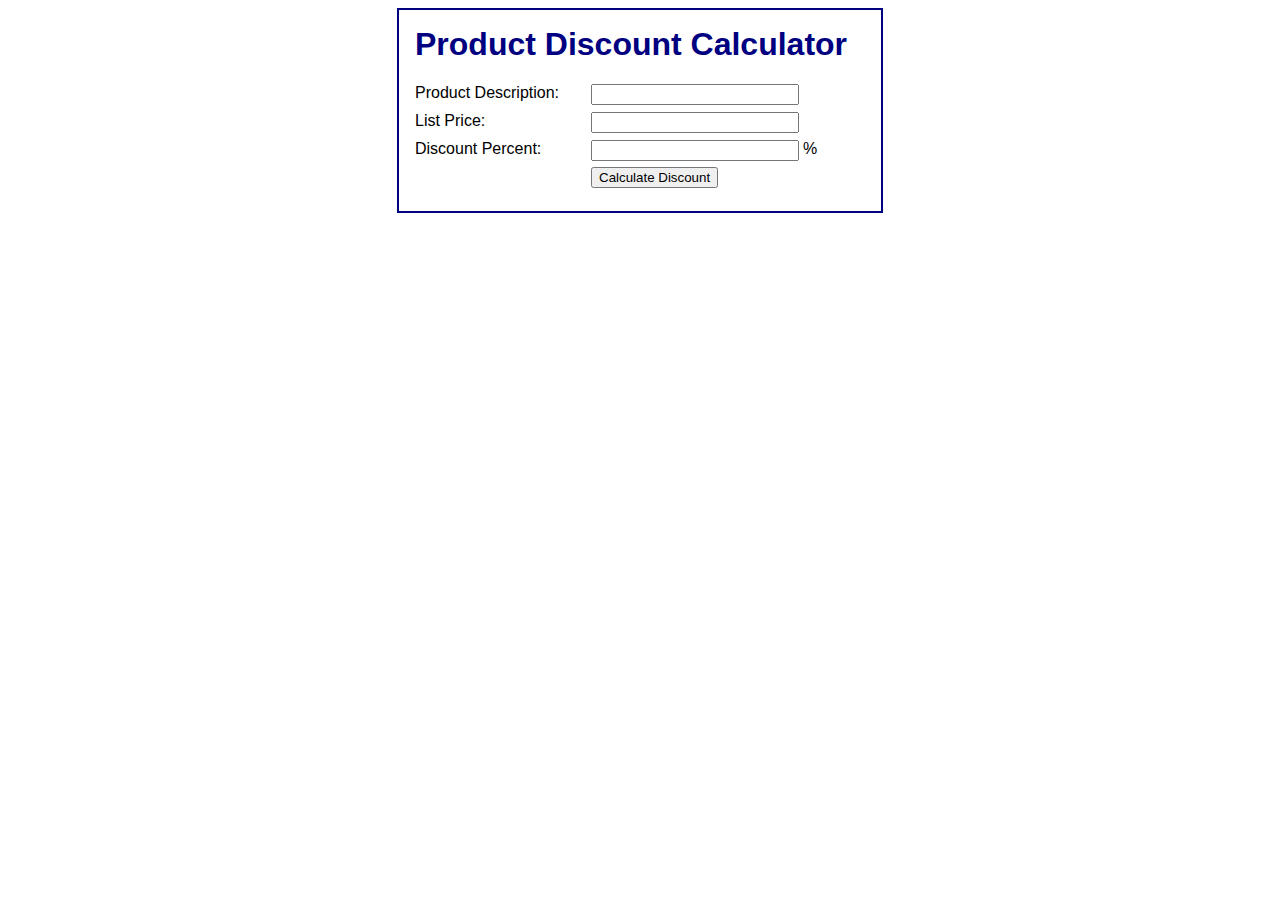
==== index.html @ ce6e4b06 "added lab 1" ====
<!DOCTYPE html>
<html>
<head>
    <title>Product Discount Calculator</title>
    <link rel="stylesheet" type="text/css" href="main.css">
</head>

<body>
    <main>
        <h1>Product Discount Calculator</h1>
        <form action="display_discount.php" method="post">

            <div id="data">
                <label>Product Description:</label>
                <input type="text" name="product_description"><br>

                <label>List Price:</label>
                <input type="text" name="list_price"><br>

                <label>Discount Percent:</label>
                <input type="text" name="discount_percent"><span>%</span><br>
            </div>

            <div id="buttons">
                <label>&nbsp;</label>
                <input type="submit" value="Calculate Discount"><br>
            </div>

        </form>
    </main>
</body>
</html>
---- main.css ----
body {
    font-family: Arial, Helvetica, sans-serif;
}
main {
    width: 450px;
    margin: 0 auto;
    padding: 1em;
    background: white;
    border: 2px solid navy;
}
h1 {
    margin-top: 0;
    color: navy;
}
label {
    width: 10em;
    float: left;
    padding-right: 1em;
    padding-bottom: .5em;
}
#data input {
    float: left;
    width: 15em;
    margin-bottom: .5em;
}
#data span {
    padding-left: .25em;
}
#buttons input {
    float: left;
    margin-bottom: .5em;
}
br {
    clear: left;
}
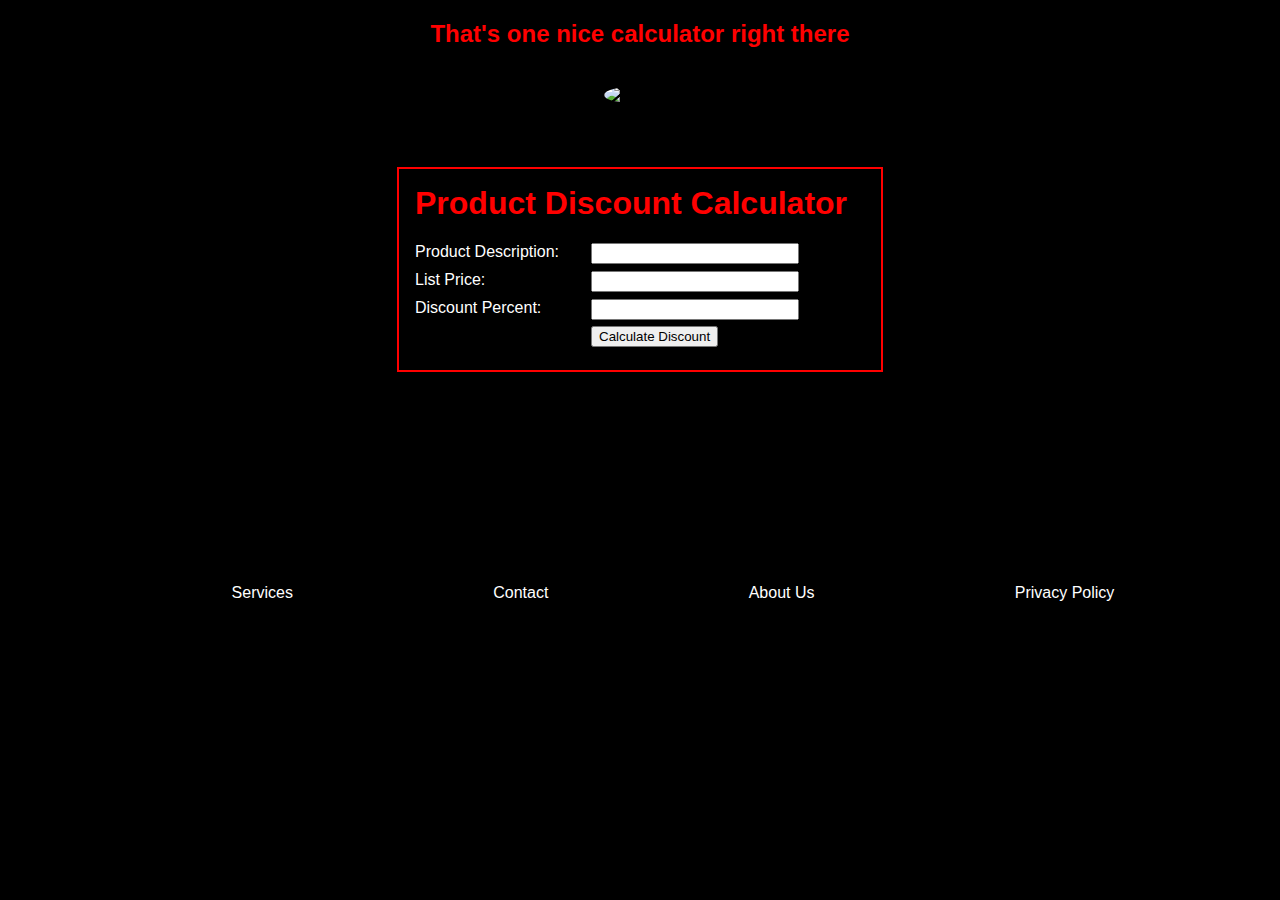
==== commit 8106ba9b: "started homework" ====
--- a/index.html
+++ b/index.html
@@ -1,15 +1,31 @@
+<!--************************************************************** 
+* File Name: HW_INFO152/hw1/index.php
+ * Purpose: INFO152-HW1, Build and Enchance "Product Discount'
+ * Author: Vincent Cinque
+ * DrexelId: 14678062
+ * Complete Date: 04-Feb-2024
+ ******************************************************************-->
+
+
 <!DOCTYPE html>
 <html>
 <head>
     <title>Product Discount Calculator</title>
     <link rel="stylesheet" type="text/css" href="main.css">
 </head>
-
+<header>
+    <h2>That's one nice calculator right there</h2>
+    <section id="logo-container">
+        <img src="http://localhost/HW_INFO152/HW1/img/bubbles.jpg" alt="bubbles">
+    </section>
+</header>
+   
 <body>
     <main>
+        
         <h1>Product Discount Calculator</h1>
-        <form action="display_discount.php" method="post">
-
+        <form action="display_discount.php" method="get">
+    
             <div id="data">
                 <label>Product Description:</label>
                 <input type="text" name="product_description"><br>
@@ -21,12 +37,25 @@
                 <input type="text" name="discount_percent"><span>%</span><br>
             </div>
 
-            <div id="buttons">
+            <div id="buttons" class="btn">
                 <label>&nbsp;</label>
                 <input type="submit" value="Calculate Discount"><br>
             </div>
 
+            
+
         </form>
     </main>
+
+    <footer>
+        <ul>
+            <li><a href="#">Services</a></li>
+            <li><a href="#">Contact</a></li>
+            <li><a href="#">About Us</a></li>
+            <li><a href="#">Privacy Policy</a></li>
+        </ul>
+
+    </footer>
+    <script src="js/scripts-dist.js"></script>
 </body>
 </html>--- a/main.css
+++ b/main.css
@@ -1,22 +1,54 @@
+/*****************************************************************
+ *File Name: HW_INFO152/hw1/index.php
+ * Purpose: INFO152-HW1, Build and Enchance "Product Discount'
+ * Author: Vincent Cinque
+ * DrexelId: 14678062
+ * Complete Date: 04-Feb-2024 
+ ******************************************************************/
+
+header{
+    h2{
+        color: red;
+        display: flex;
+        justify-content: center;
+        margin-bottom: 3%;
+    }
+    
+}
+#logo-container{
+    display: flex;
+    justify-content: center;
+    img{
+        max-width: 300px;
+        border-radius: 100%;
+    }
+
+}
 body {
     font-family: Arial, Helvetica, sans-serif;
+    background-color: black;
 }
 main {
+    display: block;
     width: 450px;
     margin: 0 auto;
     padding: 1em;
     background: white;
-    border: 2px solid navy;
+    border: 2px solid red;
+    background-color: black;
+    margin-top: 5%;
+    margin-bottom: 0;
 }
 h1 {
     margin-top: 0;
-    color: navy;
+    color: red;
 }
 label {
     width: 10em;
     float: left;
     padding-right: 1em;
     padding-bottom: .5em;
+    color: white;
 }
 #data input {
     float: left;
@@ -27,9 +59,25 @@
     padding-left: .25em;
 }
 #buttons input {
-    float: left;
     margin-bottom: .5em;
 }
 br {
     clear: left;
-}+}
+footer{
+    ul{
+        li{
+            display: inline-block;
+            margin-top: 15%;
+            margin-left: 14%;
+            margin-bottom: 0;
+            padding: 1%;
+            a{
+                text-decoration: none;
+                color: white;
+            }
+            
+        }
+    }
+
+}
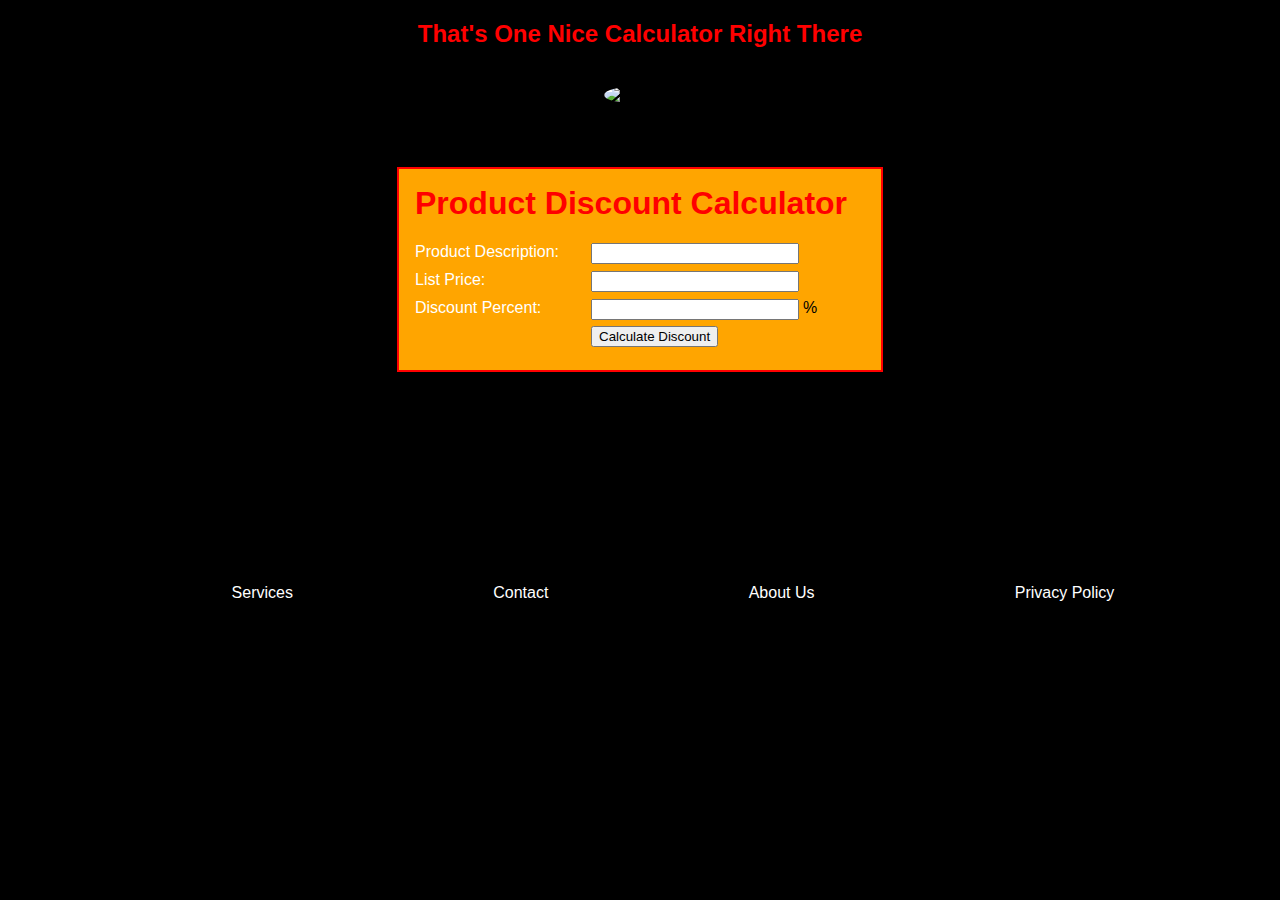
==== commit c858e224: "finished" ====
--- a/index.html
+++ b/index.html
@@ -14,7 +14,7 @@
     <link rel="stylesheet" type="text/css" href="main.css">
 </head>
 <header>
-    <h2>That's one nice calculator right there</h2>
+    <h2>That's One Nice Calculator Right There</h2>
     <section id="logo-container">
         <img src="http://localhost/HW_INFO152/HW1/img/bubbles.jpg" alt="bubbles">
     </section>
--- a/main.css
+++ b/main.css
@@ -35,7 +35,7 @@
     padding: 1em;
     background: white;
     border: 2px solid red;
-    background-color: black;
+    background-color: orange;
     margin-top: 5%;
     margin-bottom: 0;
 }
@@ -49,6 +49,7 @@
     padding-right: 1em;
     padding-bottom: .5em;
     color: white;
+ 
 }
 #data input {
     float: left;
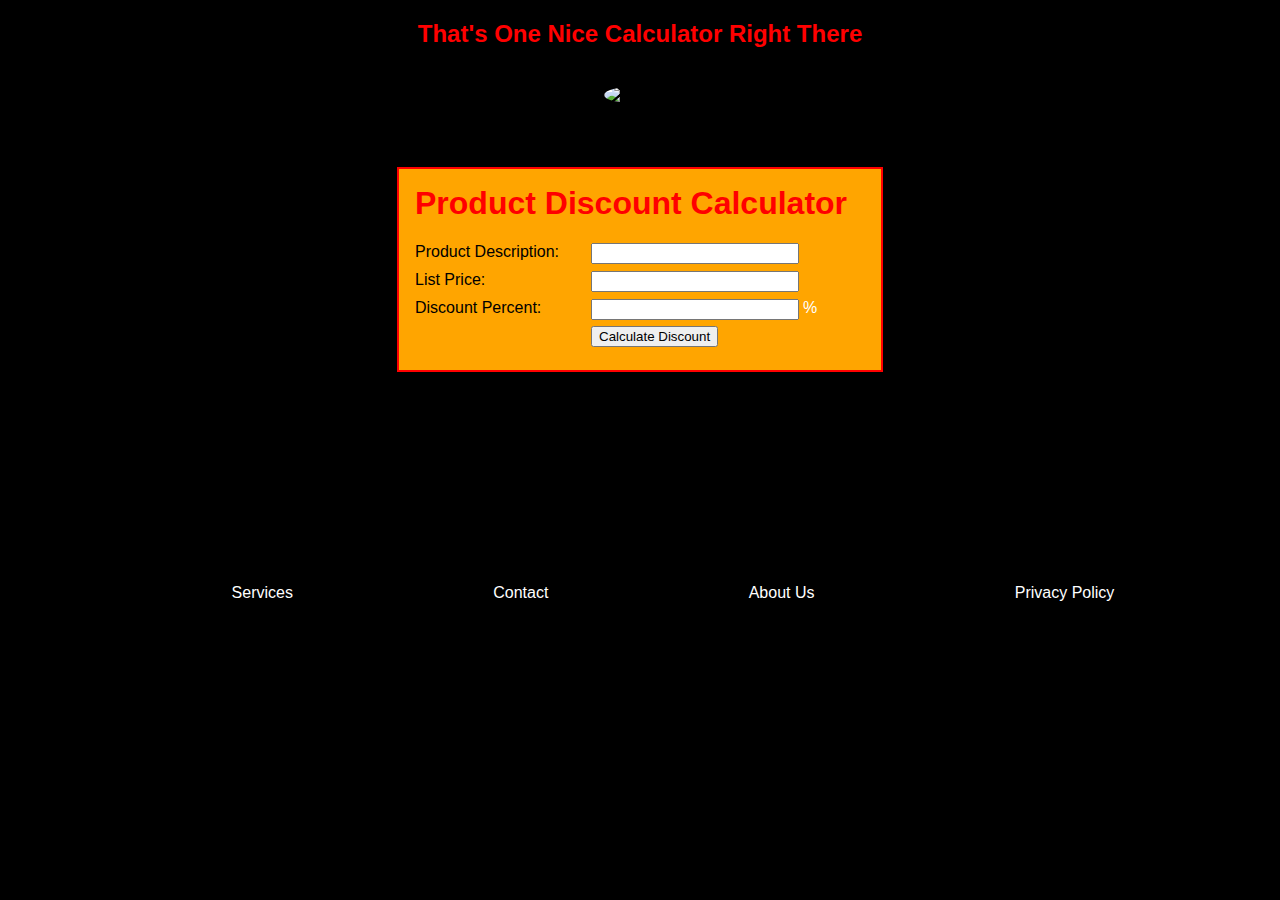
==== commit 14333ed3: "final HW1" ====
--- a/index.html
+++ b/index.html
@@ -13,6 +13,7 @@
     <title>Product Discount Calculator</title>
     <link rel="stylesheet" type="text/css" href="main.css">
 </head>
+<!-- adding styling to the page as well as linking to an image -->
 <header>
     <h2>That's One Nice Calculator Right There</h2>
     <section id="logo-container">
@@ -46,7 +47,7 @@
 
         </form>
     </main>
-
+    <!-- added list with blank links for styling purouse only -->
     <footer>
         <ul>
             <li><a href="#">Services</a></li>
--- a/main.css
+++ b/main.css
@@ -5,7 +5,7 @@
  * DrexelId: 14678062
  * Complete Date: 04-Feb-2024 
  ******************************************************************/
-
+/* added a header and utilized h2 tag to style the pagew */
 header{
     h2{
         color: red;
@@ -18,6 +18,7 @@
 #logo-container{
     display: flex;
     justify-content: center;
+    /* adjusted size of image and added a 100% border radius to make it a circle   */
     img{
         max-width: 300px;
         border-radius: 100%;
@@ -28,6 +29,7 @@
     font-family: Arial, Helvetica, sans-serif;
     background-color: black;
 }
+/* changed background to orange so black text can display in output fields as well as changed border to red */
 main {
     display: block;
     width: 450px;
@@ -39,6 +41,7 @@
     margin-top: 5%;
     margin-bottom: 0;
 }
+/* changed color to red to fit style of page */
 h1 {
     margin-top: 0;
     color: red;
@@ -48,16 +51,18 @@
     float: left;
     padding-right: 1em;
     padding-bottom: .5em;
-    color: white;
+    
  
 }
 #data input {
     float: left;
     width: 15em;
     margin-bottom: .5em;
+    
 }
 #data span {
     padding-left: .25em;
+    color: white;
 }
 #buttons input {
     margin-bottom: .5em;
@@ -65,6 +70,15 @@
 br {
     clear: left;
 }
+/* added author class to target necessary information for date, name etc, utilized font size to make text smaller and flex + margin to move to the bottom right of page */
+#author{ 
+    color: gray;
+    display: flex;
+    justify-content: flex-end;
+    margin-top: 31%;
+    font-size: smaller;
+}
+/* Styling unorderd list at the bottom of landing page to be in a straight line across the bottom of the page, utilized inline-block to get all in a straight line */
 footer{
     ul{
         li{
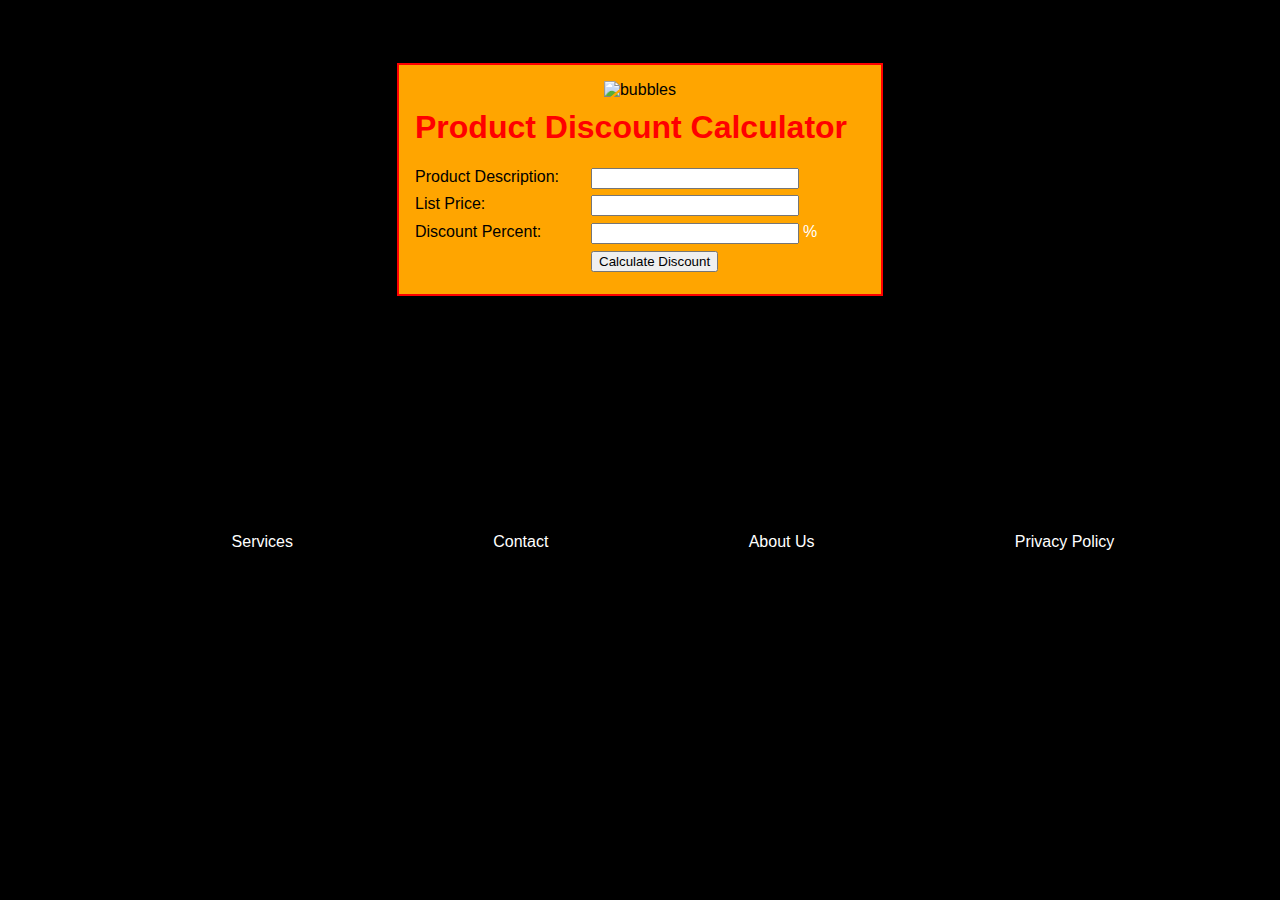
==== commit 31b04d07: "finished" ====
--- a/index.html
+++ b/index.html
@@ -14,16 +14,12 @@
     <link rel="stylesheet" type="text/css" href="main.css">
 </head>
 <!-- adding styling to the page as well as linking to an image -->
-<header>
-    <h2>That's One Nice Calculator Right There</h2>
-    <section id="logo-container">
-        <img src="http://localhost/HW_INFO152/HW1/img/bubbles.jpg" alt="bubbles">
-    </section>
-</header>
-   
 <body>
     <main>
-        
+        <!-- adding styling to the page as well as linking to an image -->
+        <section id="logo-container">
+            <img src="http://localhost/HW_INFO152/HW1/img/calc.jpg" alt="bubbles">
+            </section>
         <h1>Product Discount Calculator</h1>
         <form action="display_discount.php" method="get">
     
--- a/main.css
+++ b/main.css
@@ -20,8 +20,8 @@
     justify-content: center;
     /* adjusted size of image and added a 100% border radius to make it a circle   */
     img{
-        max-width: 300px;
-        border-radius: 100%;
+        max-width: 450px;
+        margin-bottom: 10px;
     }
 
 }
@@ -40,6 +40,7 @@
     background-color: orange;
     margin-top: 5%;
     margin-bottom: 0;
+   
 }
 /* changed color to red to fit style of page */
 h1 {
@@ -83,7 +84,7 @@
     ul{
         li{
             display: inline-block;
-            margin-top: 15%;
+            margin-top: 17%;
             margin-left: 14%;
             margin-bottom: 0;
             padding: 1%;
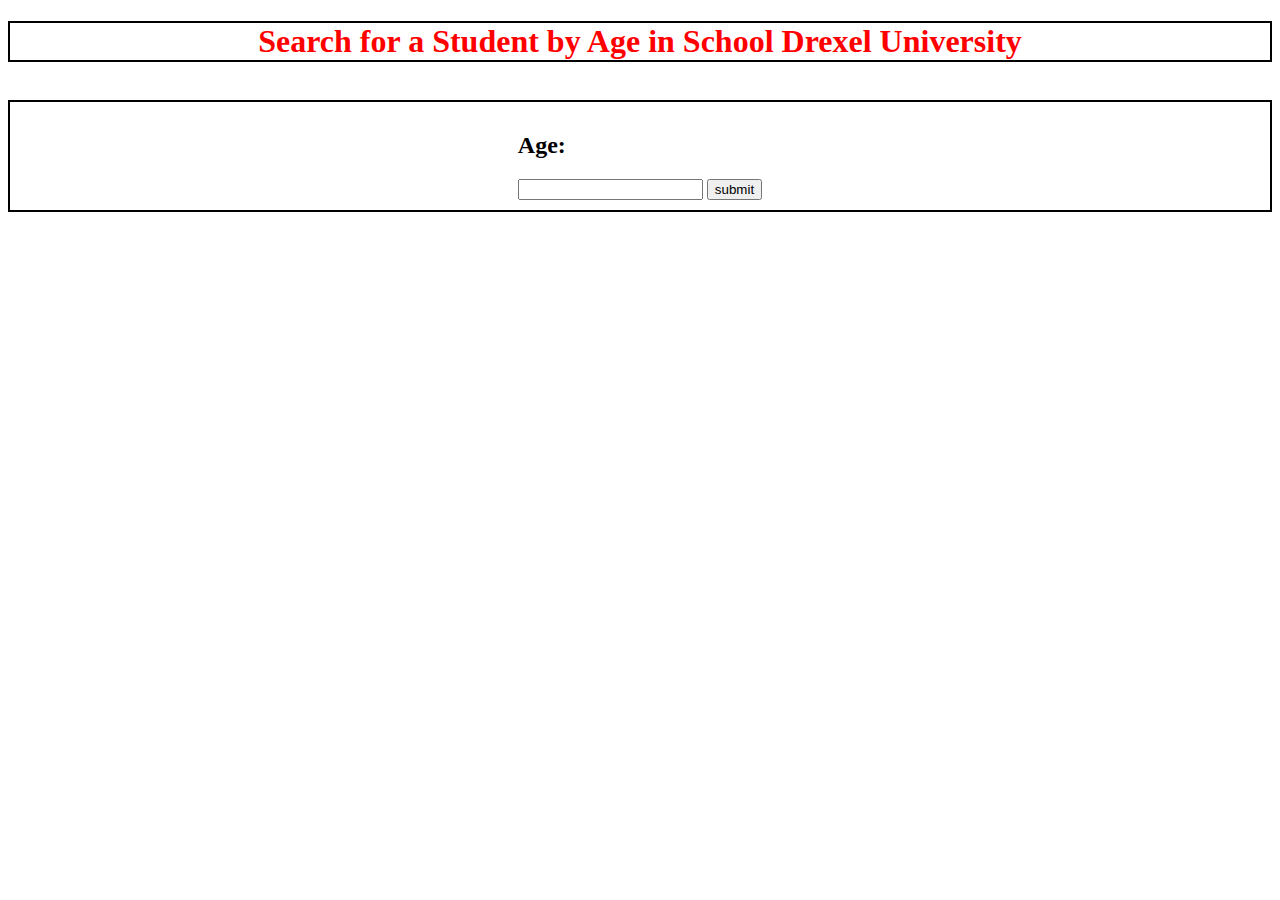
==== commit dc16be21: "needs some tweaking" ====
--- a/index.html
+++ b/index.html
@@ -1,58 +1,37 @@
-<!--************************************************************** 
-* File Name: HW_INFO152/hw1/index.php
- * Purpose: INFO152-HW1, Build and Enchance "Product Discount'
- * Author: Vincent Cinque
- * DrexelId: 14678062
- * Complete Date: 04-Feb-2024
- ******************************************************************-->
+<!-- /*************************************************************
+ * File name: HW_INFO152/hw2/index.php
+ * Purpose: INFO152-HW2, Build and Enhance “Product Discount”
+ * Author: Vincent R. Cinque
+ * DrexelId: vrc45
+ * Complete Date: 2024/03/24
+ ************************************************************/ -->
+ <!DOCTYPE html>
+ <html lang="en-US">
+ 
+ <head>
+     <title>HW2 - Info 152</title>
+     <link rel="stylesheet" type="text/css" href="main.css">
+ </head>
+ 
+ <body>
 
+    <header>
+        <h1>Search for a Student by Age in School Drexel University</h1>
+    </header>
 
-<!DOCTYPE html>
-<html>
-<head>
-    <title>Product Discount Calculator</title>
-    <link rel="stylesheet" type="text/css" href="main.css">
-</head>
-<!-- adding styling to the page as well as linking to an image -->
-<body>
-    <main>
-        <!-- adding styling to the page as well as linking to an image -->
-        <section id="logo-container">
-            <img src="http://localhost/HW_INFO152/HW1/img/calc.jpg" alt="bubbles">
-            </section>
-        <h1>Product Discount Calculator</h1>
-        <form action="display_discount.php" method="get">
-    
-            <div id="data">
-                <label>Product Description:</label>
-                <input type="text" name="product_description"><br>
+    <section id="age">
+     
+     <form action="index.php" method="post">
+         <h2>Age:</h2>
+         <input type="text" name="age" value="">
+ 
+         <input type="submit" name="submitBtn" value="submit">
+     </form>
+     </section>
+ </body>
+ 
+ 
+ 
+ 
+ </html>
 
-                <label>List Price:</label>
-                <input type="text" name="list_price"><br>
-
-                <label>Discount Percent:</label>
-                <input type="text" name="discount_percent"><span>%</span><br>
-            </div>
-
-            <div id="buttons" class="btn">
-                <label>&nbsp;</label>
-                <input type="submit" value="Calculate Discount"><br>
-            </div>
-
-            
-
-        </form>
-    </main>
-    <!-- added list with blank links for styling purouse only -->
-    <footer>
-        <ul>
-            <li><a href="#">Services</a></li>
-            <li><a href="#">Contact</a></li>
-            <li><a href="#">About Us</a></li>
-            <li><a href="#">Privacy Policy</a></li>
-        </ul>
-
-    </footer>
-    <script src="js/scripts-dist.js"></script>
-</body>
-</html>--- a/main.css
+++ b/main.css
@@ -1,99 +1,25 @@
-/*****************************************************************
- *File Name: HW_INFO152/hw1/index.php
- * Purpose: INFO152-HW1, Build and Enchance "Product Discount'
- * Author: Vincent Cinque
- * DrexelId: 14678062
- * Complete Date: 04-Feb-2024 
- ******************************************************************/
-/* added a header and utilized h2 tag to style the pagew */
-header{
-    h2{
+/*************************************************************
+ * File name: HW_INFO152/hw2/index.php
+ * Purpose: INFO152-HW2, Build and Enhance “Product Discount”
+ * Author: Vincent R. Cinque
+ * DrexelId: vrc45
+ * Complete Date: 2024/03/24
+ ************************************************************/
+
+ header{
+    h1{
         color: red;
         display: flex;
         justify-content: center;
         margin-bottom: 3%;
+        border: 2px solid black;
     }
-    
 }
-#logo-container{
+
+#age{
     display: flex;
     justify-content: center;
-    /* adjusted size of image and added a 100% border radius to make it a circle   */
-    img{
-        max-width: 450px;
-        margin-bottom: 10px;
-    }
-
-}
-body {
-    font-family: Arial, Helvetica, sans-serif;
-    background-color: black;
-}
-/* changed background to orange so black text can display in output fields as well as changed border to red */
-main {
-    display: block;
-    width: 450px;
-    margin: 0 auto;
-    padding: 1em;
-    background: white;
-    border: 2px solid red;
-    background-color: orange;
-    margin-top: 5%;
-    margin-bottom: 0;
-   
-}
-/* changed color to red to fit style of page */
-h1 {
-    margin-top: 0;
-    color: red;
-}
-label {
-    width: 10em;
-    float: left;
-    padding-right: 1em;
-    padding-bottom: .5em;
-    
- 
-}
-#data input {
-    float: left;
-    width: 15em;
-    margin-bottom: .5em;
-    
-}
-#data span {
-    padding-left: .25em;
-    color: white;
-}
-#buttons input {
-    margin-bottom: .5em;
-}
-br {
-    clear: left;
-}
-/* added author class to target necessary information for date, name etc, utilized font size to make text smaller and flex + margin to move to the bottom right of page */
-#author{ 
-    color: gray;
-    display: flex;
-    justify-content: flex-end;
-    margin-top: 31%;
-    font-size: smaller;
-}
-/* Styling unorderd list at the bottom of landing page to be in a straight line across the bottom of the page, utilized inline-block to get all in a straight line */
-footer{
-    ul{
-        li{
-            display: inline-block;
-            margin-top: 17%;
-            margin-left: 14%;
-            margin-bottom: 0;
-            padding: 1%;
-            a{
-                text-decoration: none;
-                color: white;
-            }
-            
-        }
-    }
-
-}
+    margin-bottom: 10%;
+    padding: 10px;
+    border: 2px solid black;
+}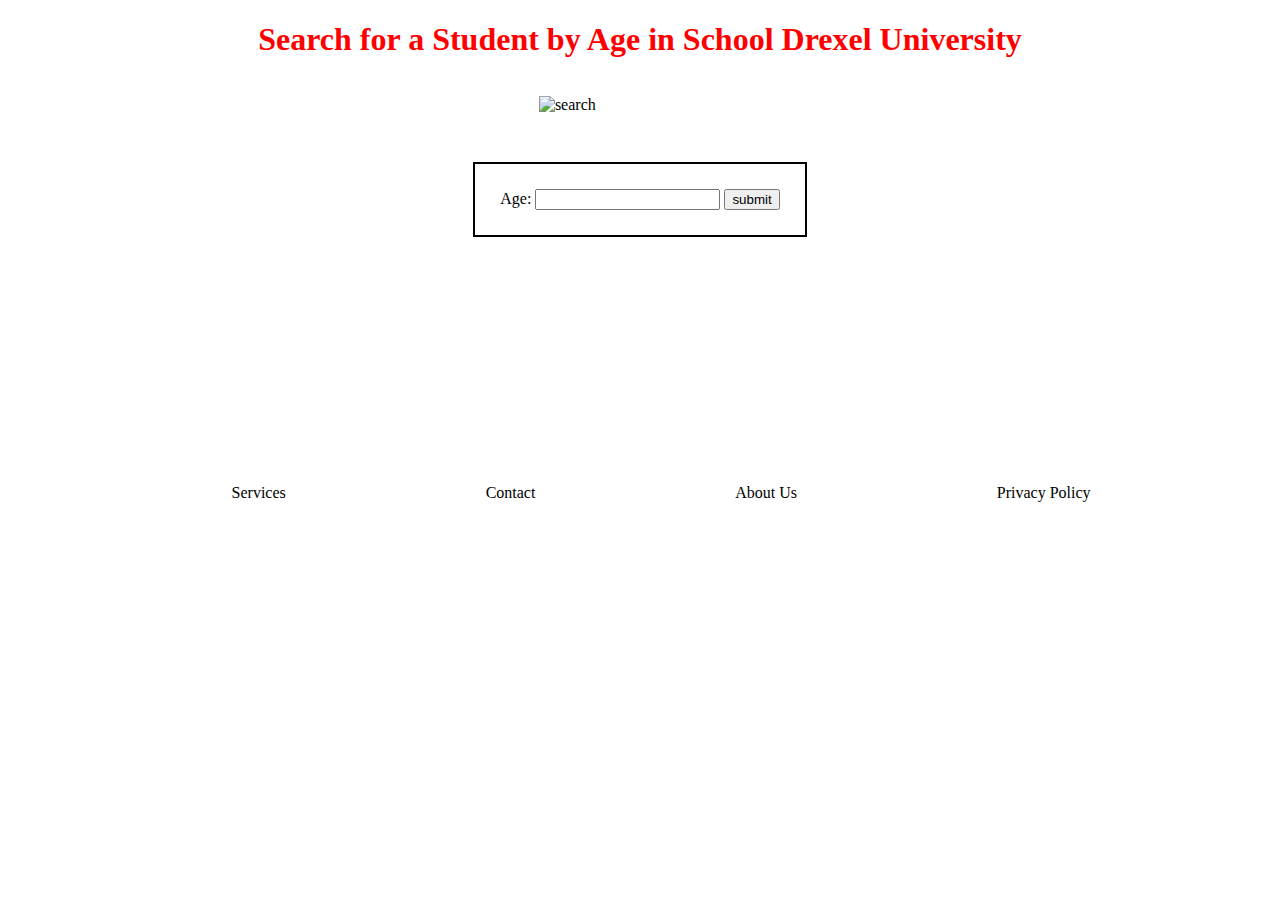
==== commit 7e21b551: "needs single line comments" ====
--- a/index.html
+++ b/index.html
@@ -18,16 +18,28 @@
     <header>
         <h1>Search for a Student by Age in School Drexel University</h1>
     </header>
-
+    <section id="logo-container">
+        <img src="http://localhost/HW_INFO152/HW1/img/search.png" alt="search">
+        </section>
     <section id="age">
      
      <form action="index.php" method="post">
-         <h2>Age:</h2>
+         <label>Age: </label>
          <input type="text" name="age" value="">
  
          <input type="submit" name="submitBtn" value="submit">
      </form>
      </section>
+
+     <footer>
+        <ul>
+            <li><a href="#">Services</a></li>
+            <li><a href="#">Contact</a></li>
+            <li><a href="#">About Us</a></li>
+            <li><a href="#">Privacy Policy</a></li>
+        </ul>
+
+    </footer>
  </body>
  
  
--- a/main.css
+++ b/main.css
@@ -12,7 +12,18 @@
         display: flex;
         justify-content: center;
         margin-bottom: 3%;
-        border: 2px solid black;
+        
+    }
+}
+
+#logo-container{
+
+    img{
+        display: flex;
+        justify-content: center;
+        margin-left: 42%;
+        max-width: 300px;
+        margin-bottom: 3%;
     }
 }
 
@@ -21,5 +32,37 @@
     justify-content: center;
     margin-bottom: 10%;
     padding: 10px;
-    border: 2px solid black;
-}+
+    form{
+        border: 2px solid black;
+        padding: 2%;
+    }
+}
+
+
+
+footer{
+    ul{
+        li{
+            display: inline-block;
+            margin-top: 8%;
+            margin-left: 14%;
+            margin-bottom: 0;
+            padding: 1%;
+            a{
+                text-decoration: none;
+                color: black;
+            }
+            
+        }
+    }
+
+}
+
+#author{ 
+    color: gray;
+    display: flex;
+    justify-content: flex-end;
+    margin-top: 31%;
+    font-size: smaller;
+}
